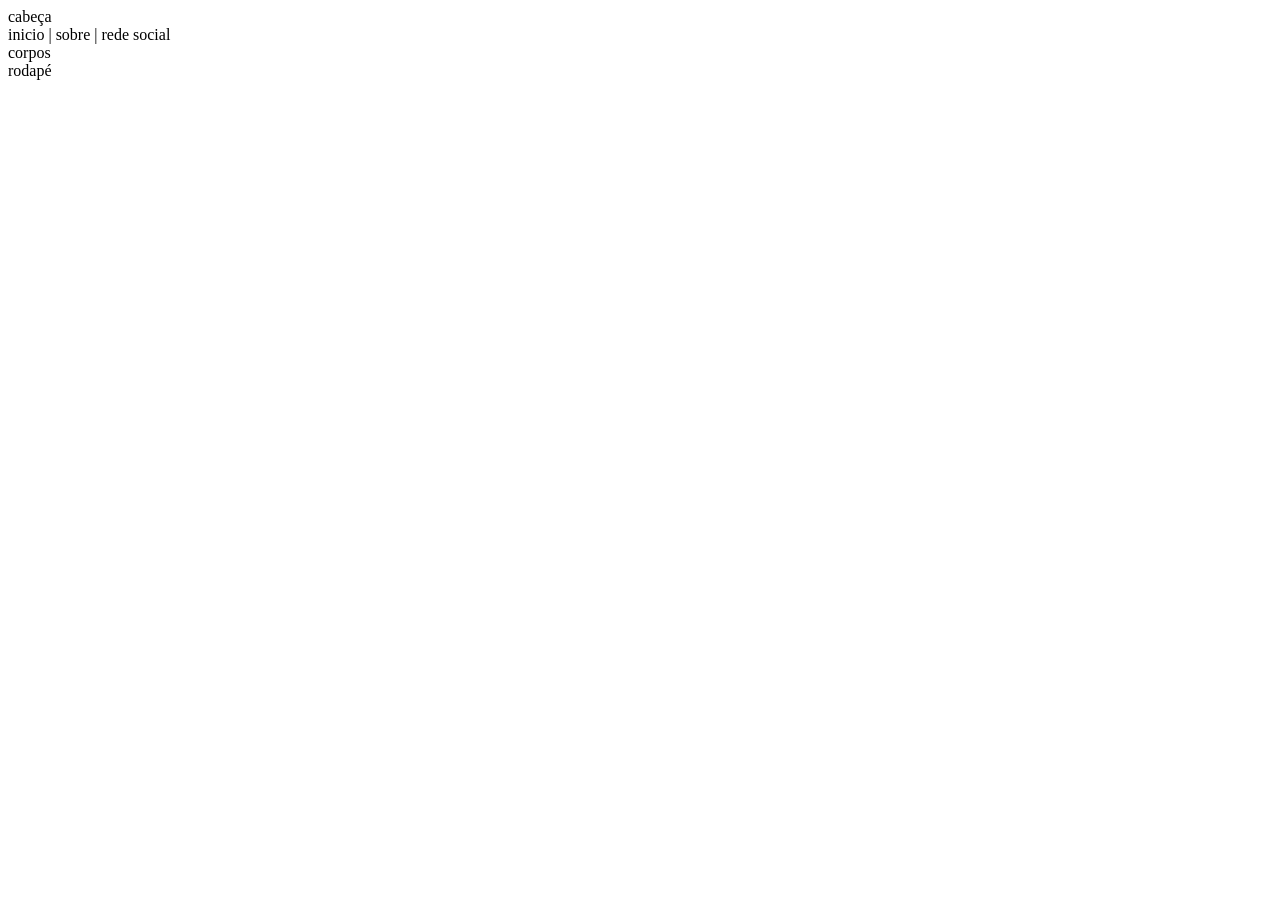
==== 2si aaaaaa project/index.html @ a2c04df2 "Add files via upload" ====
<!DOCTYPE html>
<html lang="en">
<head>
    <meta charset="UTF-8">
    <meta name="viewport" content="width=device-width, initial-scale=1.0">
    <title>PayStation</title>
    <link ret="stylesheet" href="style.css">
    <link ret="stylesheet" href="reset.css">
</head>
<body>
    <div id="container"></div>
    <div id="header">cabeça</div>
    <div id="informações">inicio | sobre | rede social</div>
    <div id="body-page">corpos</div>
    <div id="footer">rodapé</div>
</body>
</html>
---- 2si aaaaaa project/style.css ----
#header{
    background-color: ;

}
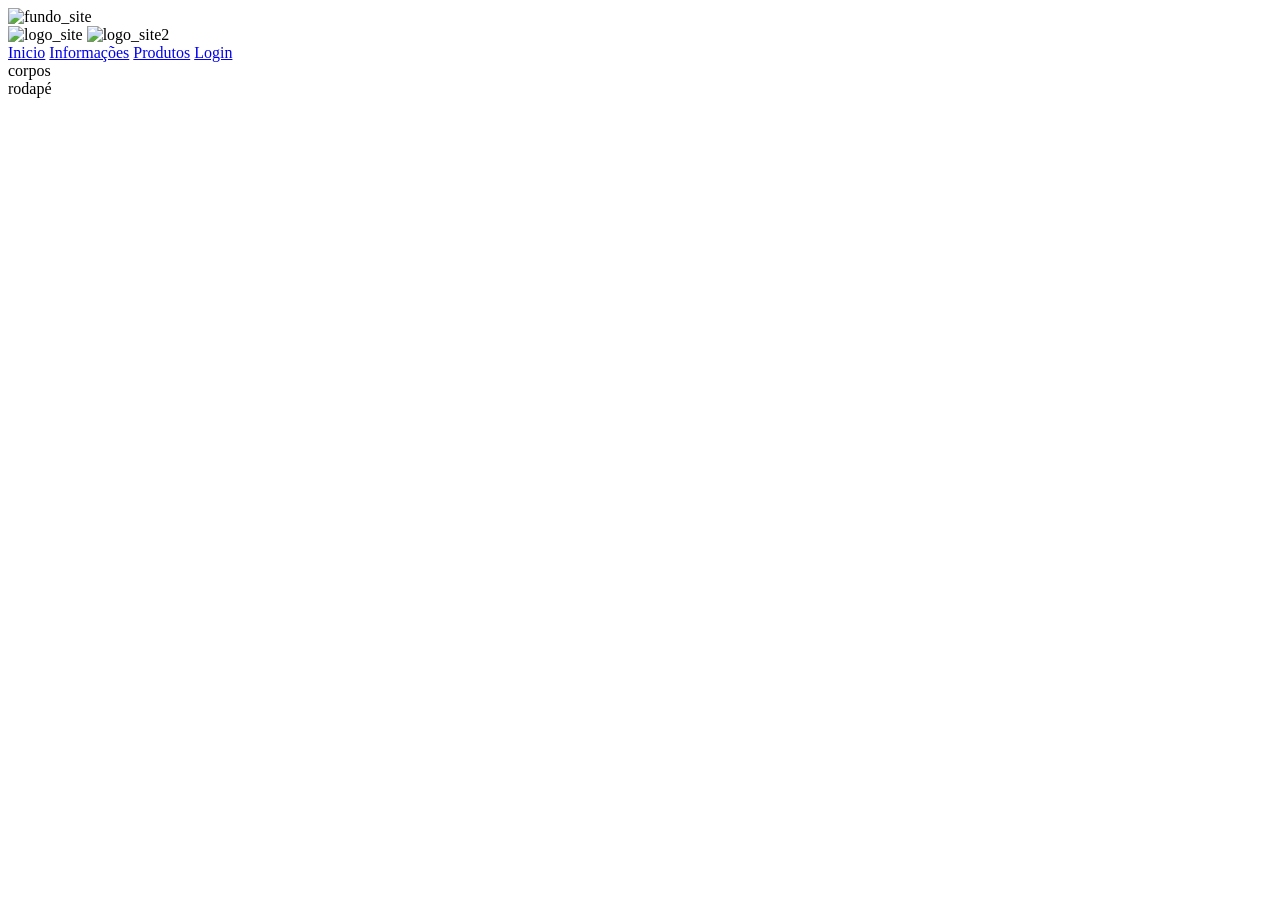
==== commit 2dc9e1b7: "Add files via upload" ====
--- a/2si aaaaaa project/index.html
+++ b/2si aaaaaa project/index.html
@@ -4,13 +4,22 @@
     <meta charset="UTF-8">
     <meta name="viewport" content="width=device-width, initial-scale=1.0">
     <title>PayStation</title>
-    <link ret="stylesheet" href="style.css">
-    <link ret="stylesheet" href="reset.css">
+    <link rel="stylesheet" href="/css/style.css">
+    <link rel="stylesheet" href="/css/reset.css">
 </head>
 <body>
     <div id="container"></div>
-    <div id="header">cabeça</div>
-    <div id="informações">inicio | sobre | rede social</div>
+    <img id="background" src="/Imaiges/5183221.jpg" alt="fundo_site">
+    <div id="header">
+        <img id="logo" src="/Imaiges/paystation_logo_small.png" alt="logo_site">
+        <img id="logo-2" src="/Imaiges/ChatGPT Image 30 de mar. de 2026, 08_23_44.png " alt="logo_site2"
+    </div>
+    <div id="menu">
+        <a href="index.html" >Inicio</a> 
+        <a href="catalogo.html" >Informações</a>
+        <a href="preços.html" >Produtos</a>
+        <a href="login.html" >Login</a>
+    </div>
     <div id="body-page">corpos</div>
     <div id="footer">rodapé</div>
 </body>
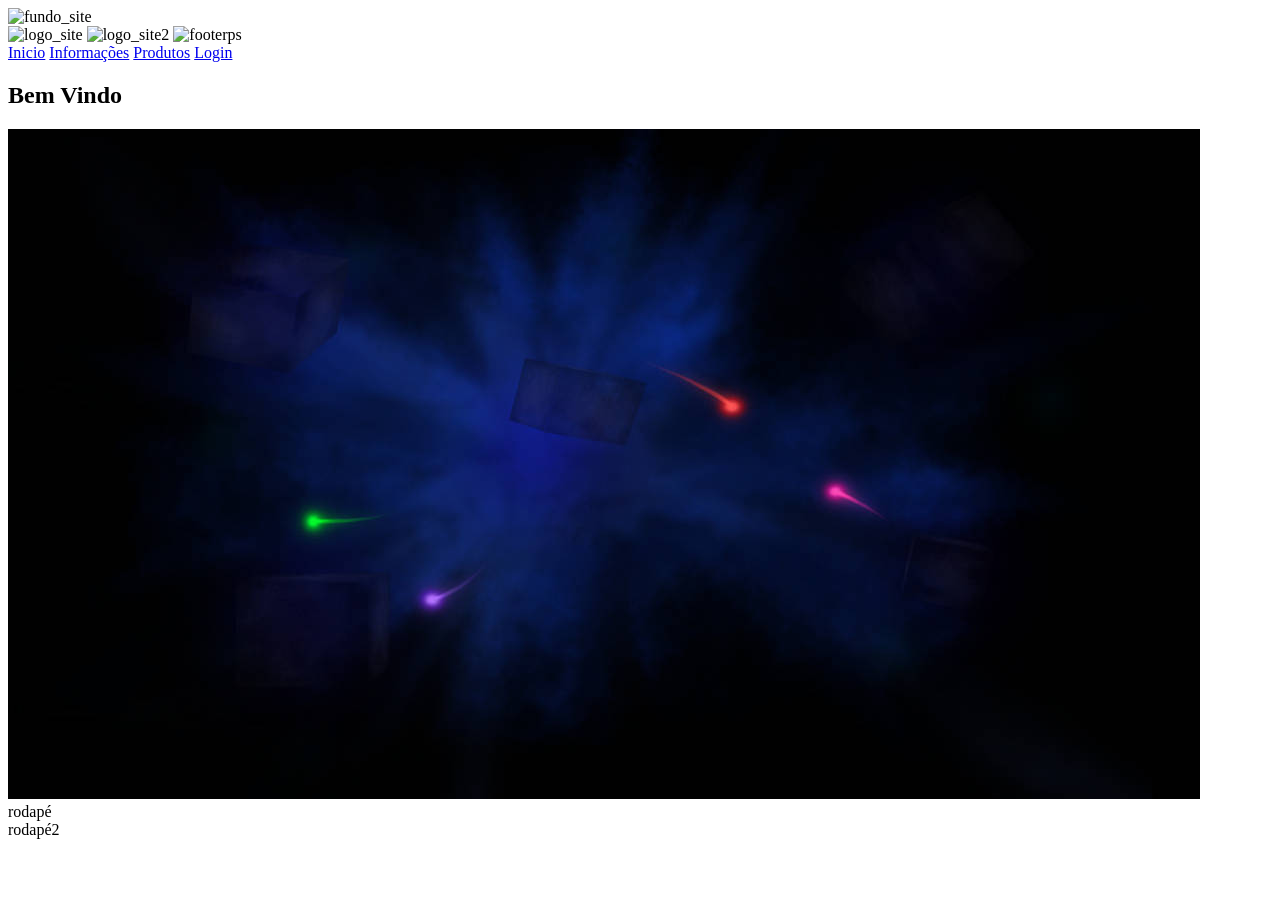
==== commit 2dac625d: "Add files via upload" ====
--- a/2si aaaaaa project/index.html
+++ b/2si aaaaaa project/index.html
@@ -6,13 +6,15 @@
     <title>PayStation</title>
     <link rel="stylesheet" href="/css/style.css">
     <link rel="stylesheet" href="/css/reset.css">
+    <link rel="stylesheet" href="/css/index.css">
 </head>
 <body>
     <div id="container"></div>
     <img id="background" src="/Imaiges/5183221.jpg" alt="fundo_site">
     <div id="header">
         <img id="logo" src="/Imaiges/paystation_logo_small.png" alt="logo_site">
-        <img id="logo-2" src="/Imaiges/ChatGPT Image 30 de mar. de 2026, 08_23_44.png " alt="logo_site2"
+        <img id="logo-2" src="/Imaiges/ChatGPT Image 30 de mar. de 2026, 08_23_44.png " alt="logo_site2">
+        <img id="footerps" src="/Imaiges/sony-playstation-2.front.variety.1591878256408.jpg" alt="footerps">
     </div>
     <div id="menu">
         <a href="index.html" >Inicio</a> 
@@ -20,7 +22,11 @@
         <a href="preços.html" >Produtos</a>
         <a href="login.html" >Login</a>
     </div>
-    <div id="body-page">corpos</div>
+    <div id="body-page">
+        <h2>Bem Vindo</h2>
+        <img id="fundo" src="Imaiges/hd_playstation_2_start_up_screen_by_m5x6_d6ix25s-pre.jpg" alt="fundo">
+    </div>
     <div id="footer">rodapé</div>
+    <div id="footerps">rodapé2</div>
 </body>
 </html>
